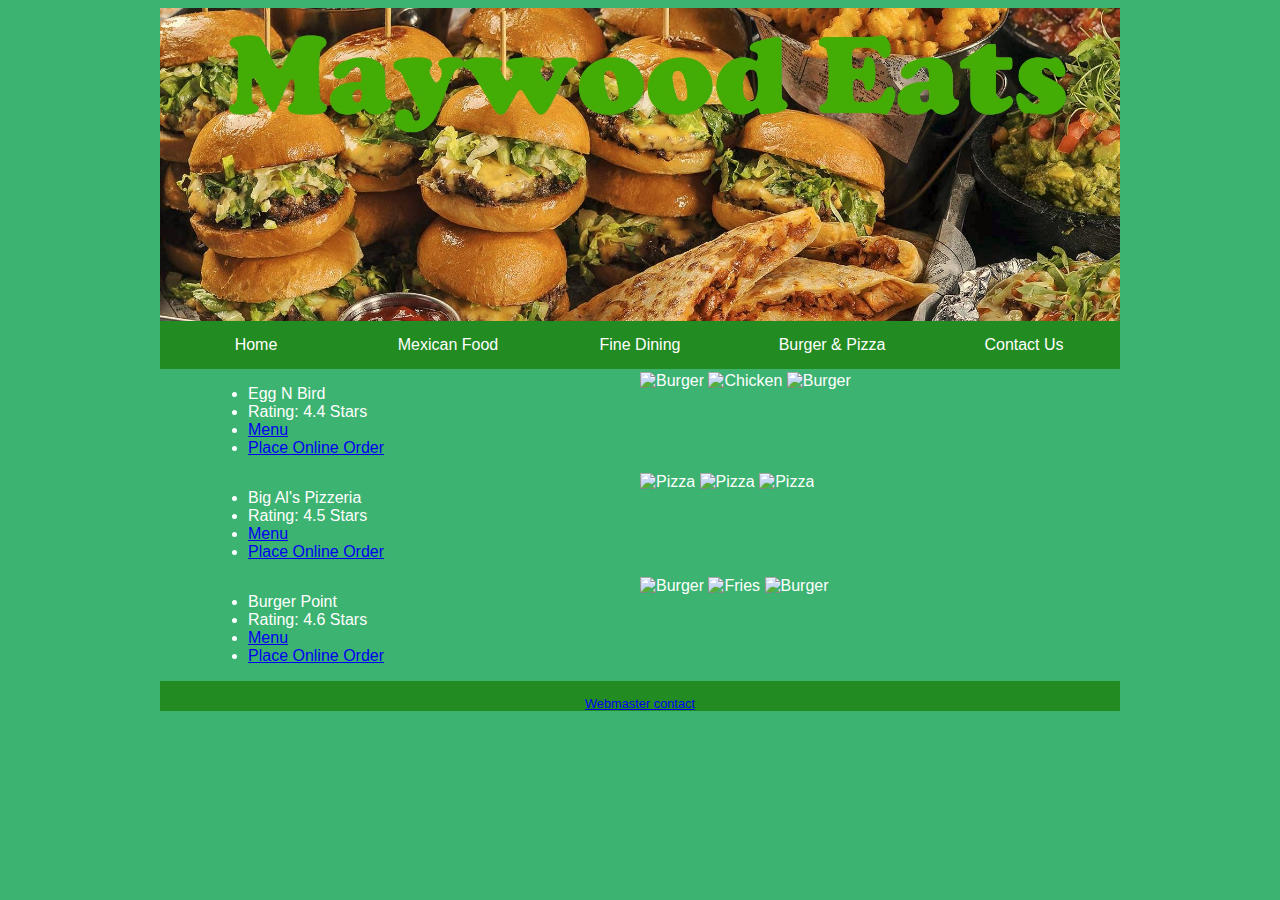
==== burger.html @ a8e50513 "Add files via upload" ====
<!DOCTYPE html>
<html lang="en">
<head>
	<!--  
	Class:		CIS162 HTML and CSS
	Author: 	Juan Benavdes
	Date:		7-18-24
	Filename: 	Burger.html
	Project: 	2.3
	-->
	<meta charset="utf-8">
	<title>JB Project 2.3 - Burger and Pizza</title>
	<link href="style.css" rel="stylesheet">	
</head>


<body class="burger_style">

	<header>
		<img src="Images/banner02.jpg" alt="Food Spread Image">

	<nav class="navigationBar">
		<ul>
			<li><a href="index.html">Home</a></li>
			<li><a href="mexican.html">Mexican Food</a></li>
			<li><a href="fine.html">Fine Dining</a></li>
			<li><a href="burger.html">Burger & Pizza</a></li>
			<li><a href="contact.html">Contact Us</a></li>
		</ul>
	</nav>	
	</header>
	

	<section id="burger1">
		<ul>
			<li>Egg N Bird</li>
			<li>Rating: 4.4 Stars</li>
			<li><a href="https://eggnbird.com/">Menu</a></li>
			<li><a href="https://order.eggnbird.com/?_gl=1*1uk2wa0*_ga*NDUxNzkxMTM3LjE3MjExMDc2NTk.*_ga_0LDWG0XYX7*MTcyMTEwNzY1OS4xLjAuMTcyMTEwNzY1OS42MC4wLjA.">Place Online Order</a></li>
		</ul>
	</section>
		
	<section id="burger11">
			<img src="Images/Burger01.jpg" alt="Burger">
			<img src="Images/Chicken01.jpg" alt="Chicken">
			<img src="Images/Burger02.jpg" alt="Burger">
	</section>
		
		
        <section id="burger2">
		<ul>
			<li>Big Al's Pizzeria</li>
			<li>Rating: 4.5 Stars</li>
			<li><a href="https://bigalspizzeria.com/">Menu</a></li>
			<li><a href="https://bigalspizzeria.appfront.app/">Place Online Order</a></li>
		</ul>
        </section>
		
		<section id="burger12">
			<img src="Images/Pizza01.jpg" alt="Pizza">
			<img src="Images/Pizza02.jpg" alt="Pizza">
			<img src="Images/Pizza03.jpg" alt="Pizza">
		</section>
		
		
        <section id="burger3">
		<ul>
			<li>Burger Point</li>
			<li>Rating: 4.6 Stars</li>
			<li><a href="https://www.yelp.com/biz/burger-point-south-gate-2?osq=Burgers">Menu</a></li>
			<li><a href="https://www.yelp.com/order/v2/cart/12bab469bfdb2851f62c874eafc65cbb">Place Online Order</a></li>
		</ul>
        </section>
		
		<section id="burger13">
			<img src="Images/Burger03.jpg" alt="Burger">
			<img src="Images/Fries01.jpg" alt="Fries">
			<img src="Images/Burger04.jpg" alt="Burger">
		</section>


	<footer><br>
		<a href="mailto:WebMaster@DecoDesigns.com"> Webmaster contact</a>
	</footer>
	
</body>
</html>
---- style.css ----
﻿@charset "utf-8";


/*
   New Perspectives on HTML5 and CSS3, 8th Edition
   Author: Juan Benavides
   Date:   7-18-24
   Filename: style.css
*/


/* Style Body and HTML */
html { background-color: MediumSeaGreen; 
		font-family: Verdana, Geneva, Arial, sans-serif;}

body { color: #FFFFFF; 
		margin-left: auto; 
		margin-right: auto;
		max-width: 960px; 
		min-width: 640px; 
		width: 95%;}


/* Style Header */
h1 {font-size: 4.0em;}
h2 {font-size: 2.0em;}
h3 {font-size: 1.5em;}

h1 {margin-top: 0px;
	margin-bottom: 0px; }

h1, h2, h3 { font-family: 'palatino linotype', serif; 
			text-align: center; }
			
body > header > img {
					display: block; 
					width: 100%; }


/* Style Navigation */	
nav.navigationBar ul{
	list-style-type: none;
	background-color: ForestGreen; 
	padding: 0px;
	margin: 0px;
	overflow: hidden; }

nav.navigationBar a{
	color: white;
	text-decoration: none;
	padding: 15px;
	display: block;
	text-align: center; }

nav.navigationBar a:hover, nav.navigationBar a:active { 
	background-color: DarkGreen; }

nav.navigationBar li{
	float: left;
	width: 20%; }


/* Style Footer */
footer {
 background-color: ForestGreen;
 font-size: 0.8em; 
 text-align: center; }


/* Home/Index Page Style */
.home_style header{
	grid-row: 1;
	grid-column: 1/-1; }
	
.home_style div .colorText{
	color: black;
	font-weight: bold; }

.home_style div.gallery {
	display: inline-block; 
	border: 2px solid; border-color: black; 
	margin-bottom: 3px; }
	
.home_style div.gallery:hover {
	border: 2px solid; border-color: white; }

.home_style div.gallery img {
	width: 200px; height: 150px; }
	
.home_style div.gallery .description{
	padding: 5px; text-align: center; }

.home_style footer{
	grid-row: 5;
	grid-column: 1/-1; }


/* Mexican Page Style */
.mexican_style {
   display: grid; 
   grid-template-columns: 1fr 1fr;
   grid-template-areas: "header header" 
						"right1 left1" 
						"right2 left2"
						"right3 left3" 						
						"footer footer";}

.mexican_style header{
	grid-row: 1;
	grid-column: 1/-1; }

#mex1 {padding-left: 10%;}
#mex2 {padding-left: 10%;}
#mex3 {padding-left: 10%;}
	
#mex11 img {width: 120px; height: 120px; padding-top: 3px; }
#mex12 img {width: 120px; height: 120px; }
#mex13 img {width: 120px; height: 120px; }

.mexican_style footer{
	grid-row: 10;
	grid-column: 1/-1; }


/* Fine Dining Page Style */
.fine_style {
   display: grid; 
   grid-template-columns: 1fr 1fr;
   grid-template-areas: "header header" 
						"right1 left1" 
						"right2 left2"
						"right3 left3" 						
						"footer footer";}

.fine_style header{
	grid-row: 1;
	grid-column: 1/-1; }

#fine1 {padding-left: 10%;}
#fine2 {padding-left: 10%;}
#fine3 {padding-left: 10%;}
	
#fine11 img {width: 120px; height: 120px; padding-top: 3px; }
#fine12 img {width: 120px; height: 120px; }
#fine13 img {width: 120px; height: 120px; }

.fine_style footer{
	grid-row: 10;
	grid-column: 1/-1; }


/* Burger and Pizza Page Style */
.burger_style {
   display: grid; 
   grid-template-columns: 1fr 1fr;
   grid-template-areas: "header header" 
						"right1 left1" 
						"right2 left2"
						"right3 left3" 						
						"footer footer";}

.burger_style header{
	grid-row: 1;
	grid-column: 1/-1; }

#burger1 {padding-left: 10%;}
#burger2 {padding-left: 10%;}
#burger3 {padding-left: 10%;}
	
#burger11 img {width: 120px; height: 120px; padding-top: 3px; }
#burger12 img {width: 120px; height: 120px; }
#burger13 img {width: 120px; height: 120px; }

.burger_style footer{
	grid-row: 10;
	grid-column: 1/-1; }


/* Contact Page Style */
.contact_style {
  display: grid;
  grid-template-columns: 1fr;}
  
.contact_style legend {
	background-color: black;
	border-radius: 20px;
	padding: 10px 40px 10px 40px;}

.contact_style fieldset {
	background-color: LightSeaGreen;
	border-radius: 20px;
	font-weight: bold; }
	
.contact_style textarea {
	border-radius: 10px;
	height: 10em;
	width: 95%}
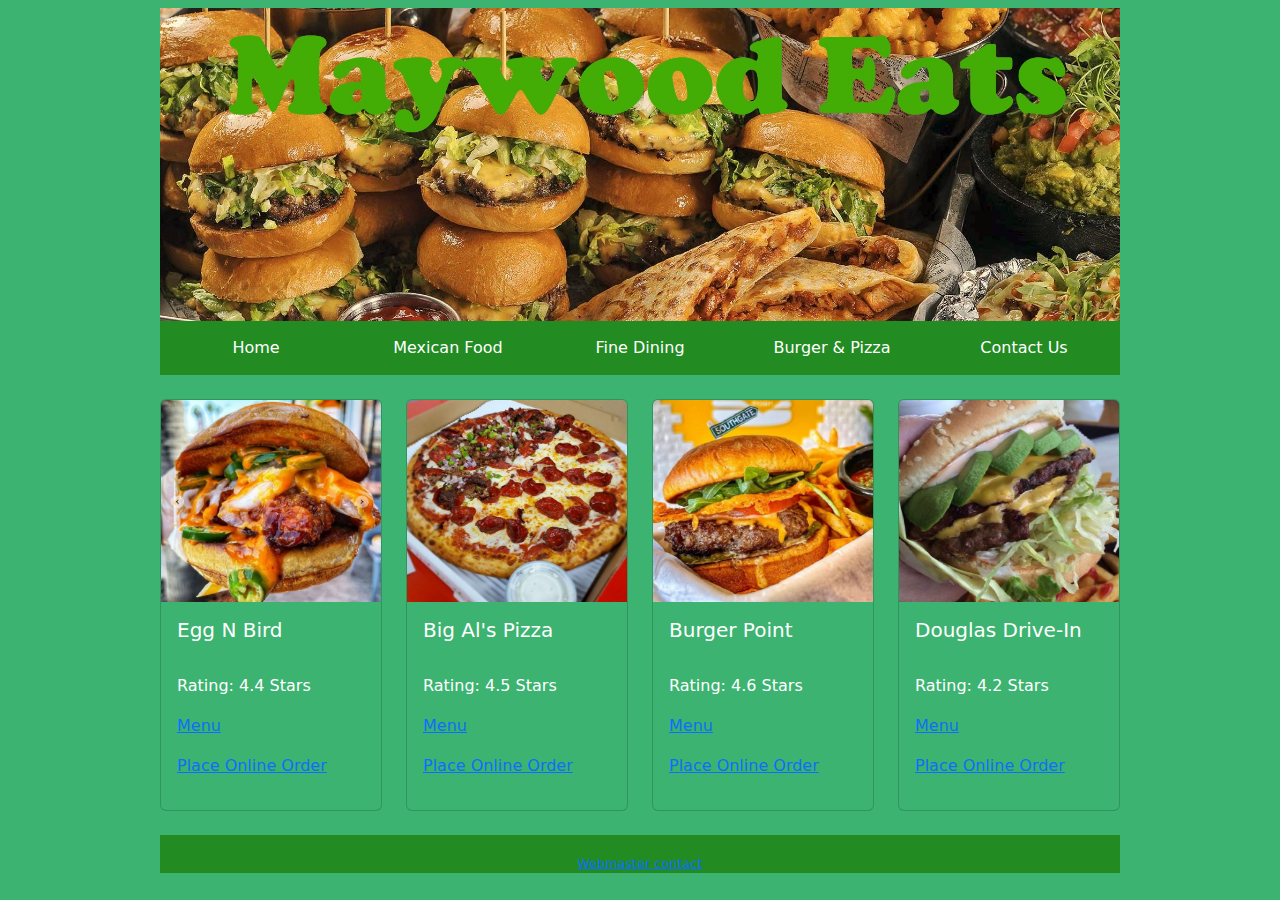
==== commit 2c27899c: "Add files via upload" ====
--- a/burger.html
+++ b/burger.html
@@ -10,6 +10,10 @@
 	-->
 	<meta charset="utf-8">
 	<title>JB Project 2.3 - Burger and Pizza</title>
+	<!-- Latest compiled and minified CSS -->
+	<link href="https://cdn.jsdelivr.net/npm/bootstrap@5.3.3/dist/css/bootstrap.min.css" rel="stylesheet">
+	<!-- Latest compiled JavaScript -->
+	<script src="https://cdn.jsdelivr.net/npm/bootstrap@5.3.3/dist/js/bootstrap.bundle.min.js"></script>	
 	<link href="style.css" rel="stylesheet">	
 </head>
 
@@ -28,55 +32,58 @@
 			<li><a href="contact.html">Contact Us</a></li>
 		</ul>
 	</nav>	
-	</header>
+	</header><br>
 	
 
-	<section id="burger1">
-		<ul>
-			<li>Egg N Bird</li>
-			<li>Rating: 4.4 Stars</li>
-			<li><a href="https://eggnbird.com/">Menu</a></li>
-			<li><a href="https://order.eggnbird.com/?_gl=1*1uk2wa0*_ga*NDUxNzkxMTM3LjE3MjExMDc2NTk.*_ga_0LDWG0XYX7*MTcyMTEwNzY1OS4xLjAuMTcyMTEwNzY1OS42MC4wLjA.">Place Online Order</a></li>
-		</ul>
-	</section>
-		
-	<section id="burger11">
-			<img src="Images/Burger01.jpg" alt="Burger">
-			<img src="Images/Chicken01.jpg" alt="Chicken">
-			<img src="Images/Burger02.jpg" alt="Burger">
-	</section>
-		
-		
-        <section id="burger2">
-		<ul>
-			<li>Big Al's Pizzeria</li>
-			<li>Rating: 4.5 Stars</li>
-			<li><a href="https://bigalspizzeria.com/">Menu</a></li>
-			<li><a href="https://bigalspizzeria.appfront.app/">Place Online Order</a></li>
-		</ul>
-        </section>
-		
-		<section id="burger12">
-			<img src="Images/Pizza01.jpg" alt="Pizza">
-			<img src="Images/Pizza02.jpg" alt="Pizza">
-			<img src="Images/Pizza03.jpg" alt="Pizza">
-		</section>
-		
-		
-        <section id="burger3">
-		<ul>
-			<li>Burger Point</li>
-			<li>Rating: 4.6 Stars</li>
-			<li><a href="https://www.yelp.com/biz/burger-point-south-gate-2?osq=Burgers">Menu</a></li>
-			<li><a href="https://www.yelp.com/order/v2/cart/12bab469bfdb2851f62c874eafc65cbb">Place Online Order</a></li>
-		</ul>
-        </section>
-		
-		<section id="burger13">
-			<img src="Images/Burger03.jpg" alt="Burger">
-			<img src="Images/Fries01.jpg" alt="Fries">
-			<img src="Images/Burger04.jpg" alt="Burger">
-		</section>
+	
+<div class="row row-cols-1 row-cols-md-4 g-4">
+  <div class="col">
+    <div class="card h-100 bkgcolor">
+		<img src="Images/Burger12.jpg" class="card-img-top" alt="Burger">
+      <div class="card-body">
+        <h5 class="card-title">Egg N Bird</h5><br>
+			<p>Rating: 4.4 Stars</p>
+			<p><a href="https://eggnbird.com/">Menu</a></p>
+			<p><a href="https://order.eggnbird.com/?_gl=1*1uk2wa0*_ga*NDUxNzkxMTM3LjE3MjExMDc2NTk.*_ga_0LDWG0XYX7*MTcyMTEwNzY1OS4xLjAuMTcyMTEwNzY1OS42MC4wLjA.">Place Online Order</a></p>
+      </div>
+    </div>
+  </div>
+  <div class="col">
+    <div class="card h-100 bkgcolor">
+      <img src="Images/Pizza10.jpg" class="card-img-top" alt="Pizza">
+      <div class="card-body">
+		<h5 class="card-title">Big Al's Pizza</h5><br>
+			<p>Rating: 4.5 Stars</p>
+			<p><a href="https://bigalspizzeria.com/">Menu</a></p>
+			<p><a href="https://bigalspizzeria.appfront.app/">Place Online Order</a></p>
+      </div>
+    </div>
+  </div>
+  <div class="col">
+    <div class="card h-100 bkgcolor">
+      <img src="Images/Burger10.jpg" class="card-img-top" alt="Burger">
+      <div class="card-body">
+		<h5 class="card-title">Burger Point</h5><br>
+			<p>Rating: 4.6 Stars</p>
+			<p><a href="https://www.yelp.com/biz/burger-point-south-gate-2?osq=Burgers">Menu</a></p>
+			<p><a href="https://www.yelp.com/order/v2/cart/12bab469bfdb2851f62c874eafc65cbb">Place Online Order</a></p>
+      </div>
+    </div>
+  </div>
+  <div class="col">
+    <div class="card h-100 bkgcolor">
+      <img src="Images/Burger11.jpg" class="card-img-top" alt="Burger">
+      <div class="card-body">
+		<h5 class="card-title">Douglas Drive-In</h5><br>
+			<p>Rating: 4.2 Stars</p>
+			<p><a href="https://www.yelp.com/biz/douglas-drive-in-maywood?osq=burgers">Menu</a></p>
+			<p><a href="https://www.yelp.com/biz/douglas-drive-in-maywood?osq=burgers">Place Online Order</a></p>
+      </div>
+    </div>
+  </div>
+</div><br>	
+	
+	
 
 
 	<footer><br>
--- a/style.css
+++ b/style.css
@@ -17,7 +17,7 @@
 		margin-left: auto; 
 		margin-right: auto;
 		max-width: 960px; 
-		min-width: 640px; 
+		min-width: 320px; 
 		width: 95%;}
 
 
@@ -96,6 +96,33 @@
 
 
 /* Mexican Page Style */
+.mexican_style{all:unset;}
+
+.mexican_style {
+    width: 95%;
+    margin: 0 auto;
+    box-sizing: border-box;}
+
+.mexican_style header img {margin-top: 8px; }
+
+.mexican_style .accordion-button {
+    background-color: MediumSeaGreen;
+    color: white;
+    border: none; }
+
+.mexican_style .accordion-body {background-color: MediumSeaGreen; }
+
+.mexican_style .accordion-button:focus,
+.mexican_style .accordion-button:not(.collapsed) {
+    border: none;
+    box-shadow: none; }
+
+.mexican_style .accordion-button:not(.collapsed) {
+    background-color: ForestGreen; 
+    color: white; }
+
+#mex14 img {display: block; margin-left: auto; margin-right: auto; }
+
 .mexican_style {
    display: grid; 
    grid-template-columns: 1fr 1fr;
@@ -150,18 +177,13 @@
 
 
 /* Burger and Pizza Page Style */
-.burger_style {
-   display: grid; 
-   grid-template-columns: 1fr 1fr;
-   grid-template-areas: "header header" 
-						"right1 left1" 
-						"right2 left2"
-						"right3 left3" 						
-						"footer footer";}
-
-.burger_style header{
-	grid-row: 1;
-	grid-column: 1/-1; }
+.burger_style{
+	background-color: MediumSeaGreen;
+	background-position: 5% 0; }
+
+.burger_style header img {margin-top: 8px; }
+
+.burger_style .bkgcolor{color: white; background-color: MediumSeaGreen; }
 
 #burger1 {padding-left: 10%;}
 #burger2 {padding-left: 10%;}
